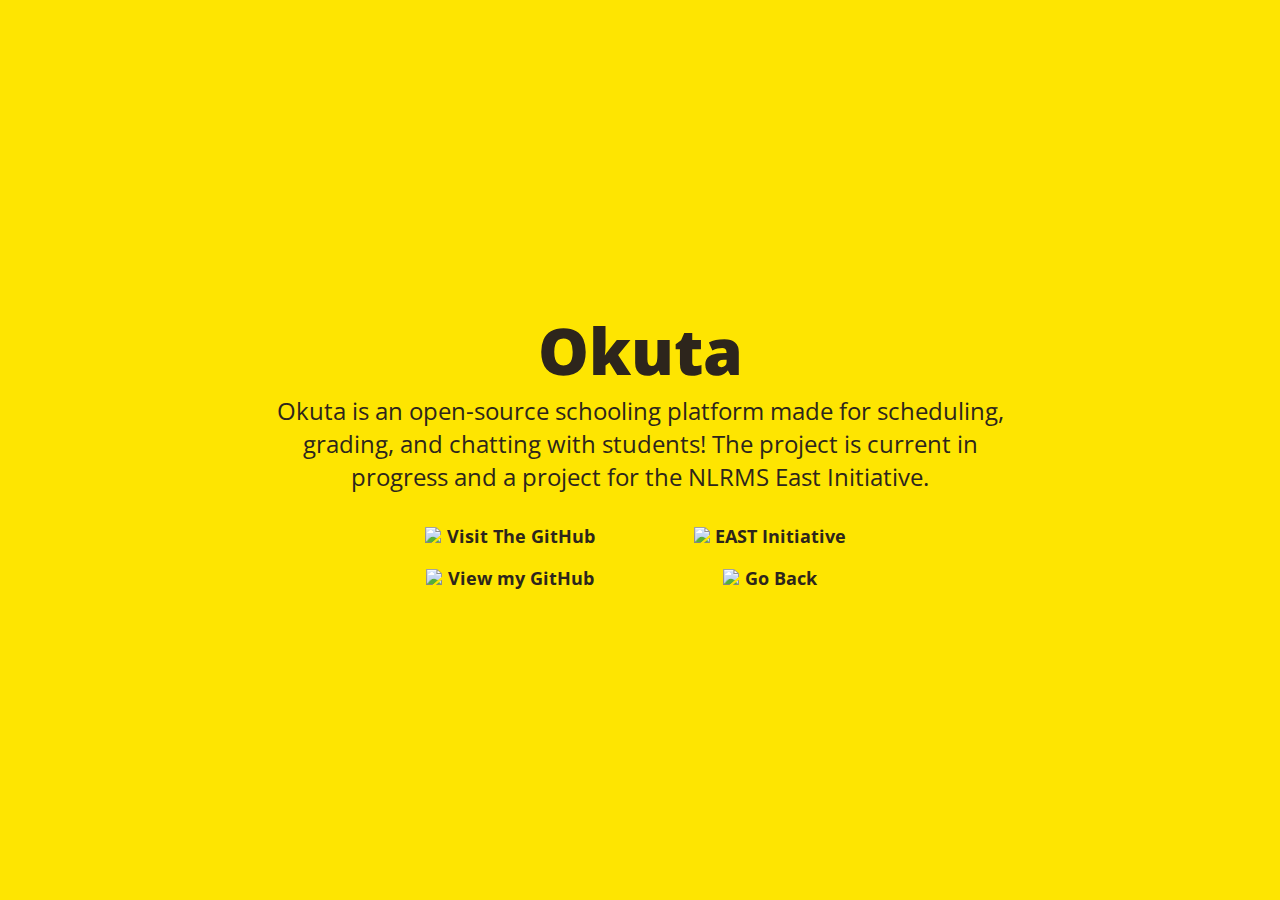
==== okuta.html @ f828f67e "Okuta Schooling info" ====
<!DOCTYPE html>
<html lang="en">
<head>
  <meta charset="UTF-8">
  <meta name="viewport" content="width=device-width, initial-scale=1.0">
  <link rel="icon" href="images/favicon.png">
  <link rel="stylesheet" href="style.css" />
  <title>I'm Sawyer!</title>
</head>
<body>
  <div class="centered">
    <h1>Okuta</h1>
    <p>Okuta is an open-source schooling platform made for scheduling, grading, and chatting with students! The project is current in progress and a project for the NLRMS East Initiative.</p>
    <a href="https://github.com/sqwwy/okuta"><img src="images/link.png" />Visit The GitHub</a>
    <a href="https://eatinitiative.org"><img src="images/link.png" />EAST Initiative</a>
    <br />
    <a href="https://github.com/sqwwy"><img src="images/link.png" />View my GitHub</a>
    <a href="/"><img src="images/link.png" />Go Back</a>
  </div>
</body>
</html>
---- style.css ----
@import url('https://fonts.googleapis.com/css2?family=Open+Sans:ital,wght@0,300;0,400;0,600;0,700;0,800;1,300;1,400;1,600;1,700;1,800&display=swap');

html,body,head,div,h1,p,a {
  margin:0;
  padding:0;
  box-sizing: border-box;
  font-family: "Open Sans", sans-serif;
}

body {
  background: #FEE501;
  color:#2D251C;
}

.centered {
  top:50%;
  left:50%;
  transform: translate(-50%, -50%);
  text-align: center;

  position: absolute;
  width:60vw;
}

h1 {
  font-weight: 800;
  font-size:400%;
  transition:0.2s ease;
}

p {
  font-size:150%;
  margin-bottom:2%;
}

a {
  color: #2D251C;
  margin-top: 2%;
  display: inline-block;
  font-weight: bold;
  text-decoration: none;
  font-size:110%;
  transition: 0.17s ease;
  height:3vh;
  width:20vw;
}

a:hover {
  opacity: 0.7;
}

a img {
  height:2.5vh;
  margin-right:2%;
}

@media only screen and (max-width: 900px) {
  .centered {
    width:90vw;
    font-size:90%;
  }

  a {
    width:50vw;
  }
}
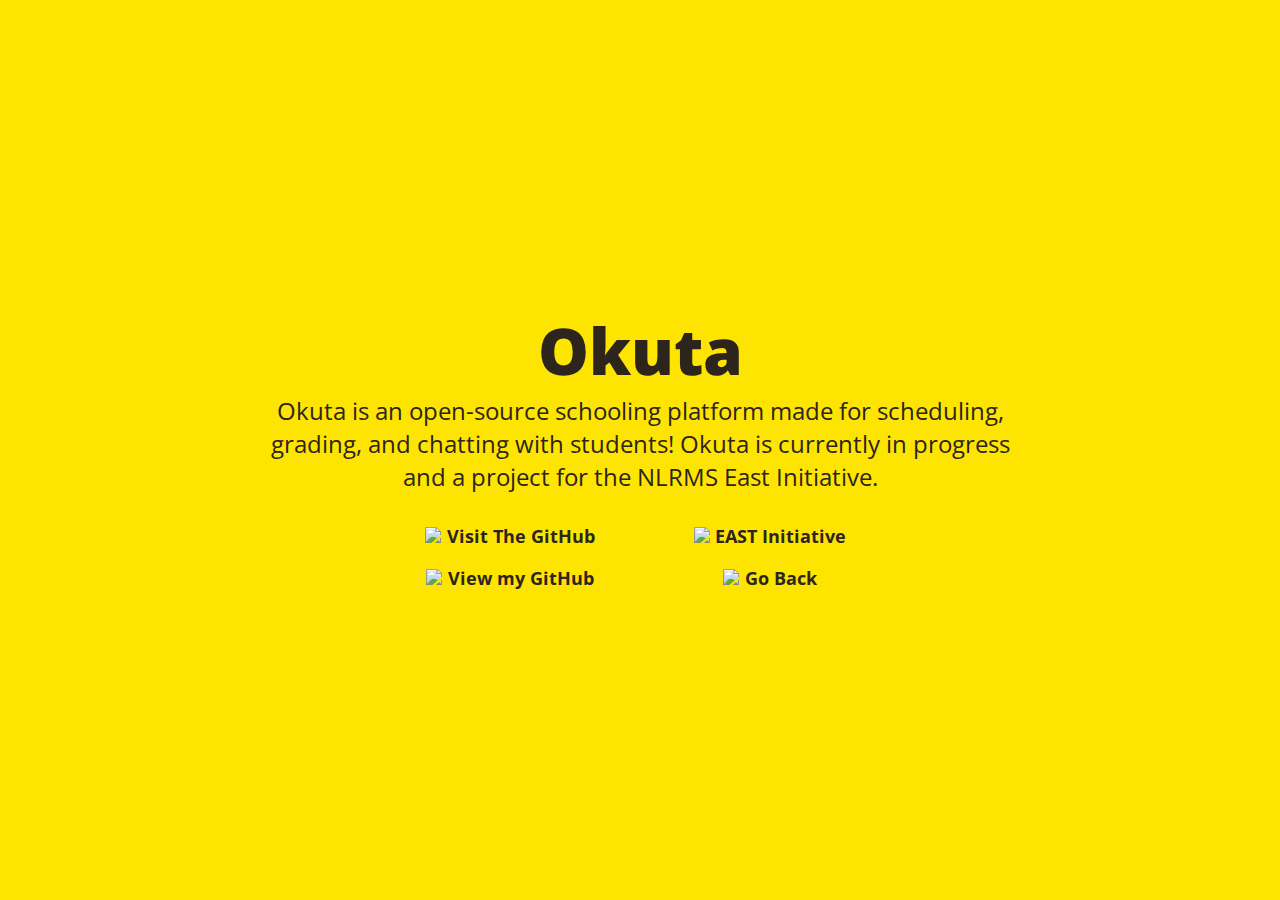
==== commit 62716ad3: "Update okuta.html" ====
--- a/okuta.html
+++ b/okuta.html
@@ -10,12 +10,12 @@
 <body>
   <div class="centered">
     <h1>Okuta</h1>
-    <p>Okuta is an open-source schooling platform made for scheduling, grading, and chatting with students! The project is current in progress and a project for the NLRMS East Initiative.</p>
+    <p>Okuta is an open-source schooling platform made for scheduling, grading, and chatting with students! Okuta is currently in progress and a project for the NLRMS East Initiative.</p>
     <a href="https://github.com/sqwwy/okuta"><img src="images/link.png" />Visit The GitHub</a>
-    <a href="https://eatinitiative.org"><img src="images/link.png" />EAST Initiative</a>
+    <a href="https://eastinitiative.org"><img src="images/link.png" />EAST Initiative</a>
     <br />
     <a href="https://github.com/sqwwy"><img src="images/link.png" />View my GitHub</a>
     <a href="/"><img src="images/link.png" />Go Back</a>
   </div>
 </body>
-</html>+</html>
--- a/style.css
+++ b/style.css
@@ -63,4 +63,4 @@
   a {
     width:50vw;
   }
-}+}
